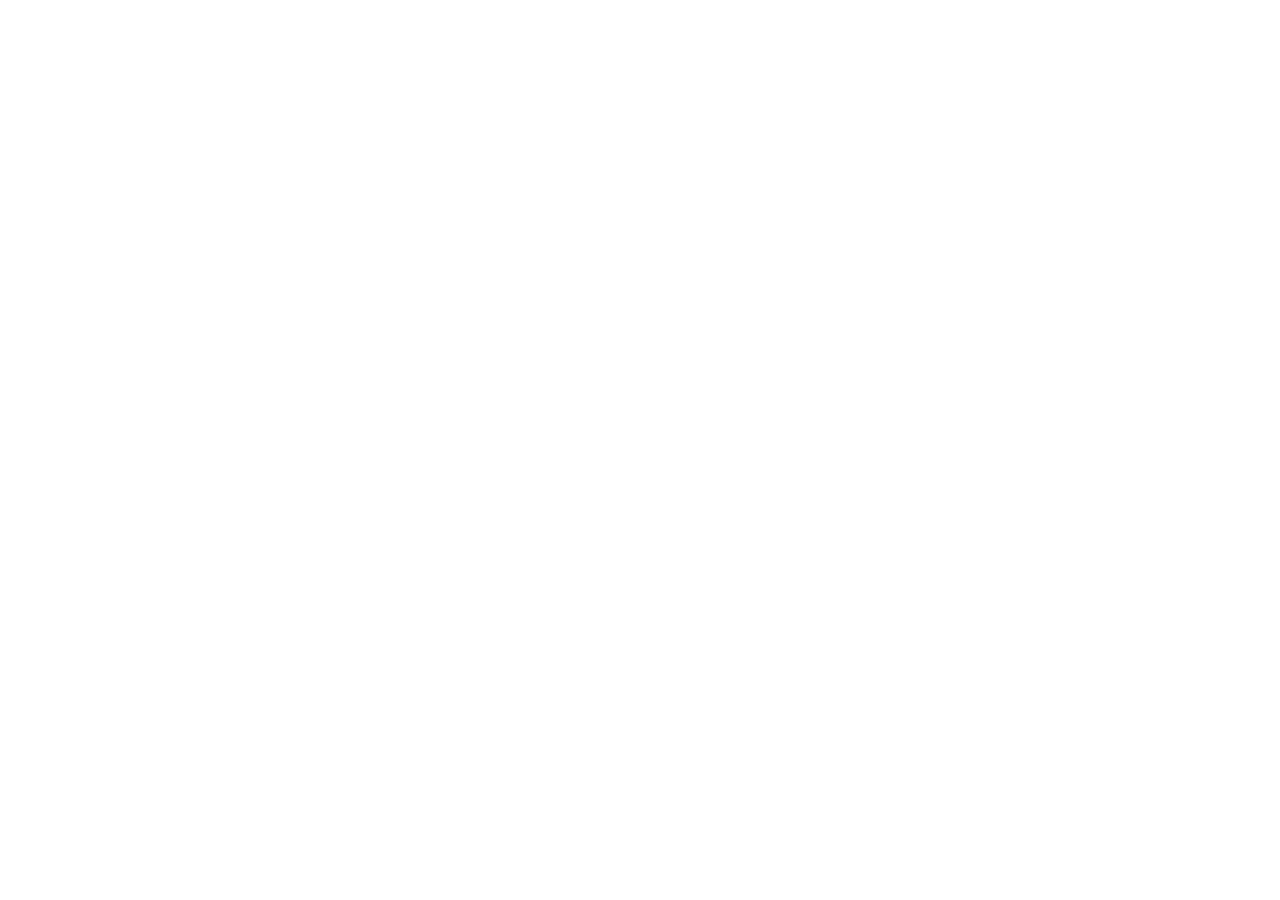
==== Number counter/index.html @ 9e612898 "Initial commit" ====
<!DOCTYPE html>
<html lang="en">
<head>
    <meta charset="UTF-8">
    <meta name="viewport" content="width=device-width, initial-scale=1.0">
    <title>Number counter</title>
    <link rel="stylesheet" href="demo.css">
    <script src="index.js"></script>
</head>
<body>
    
</body>
</html>
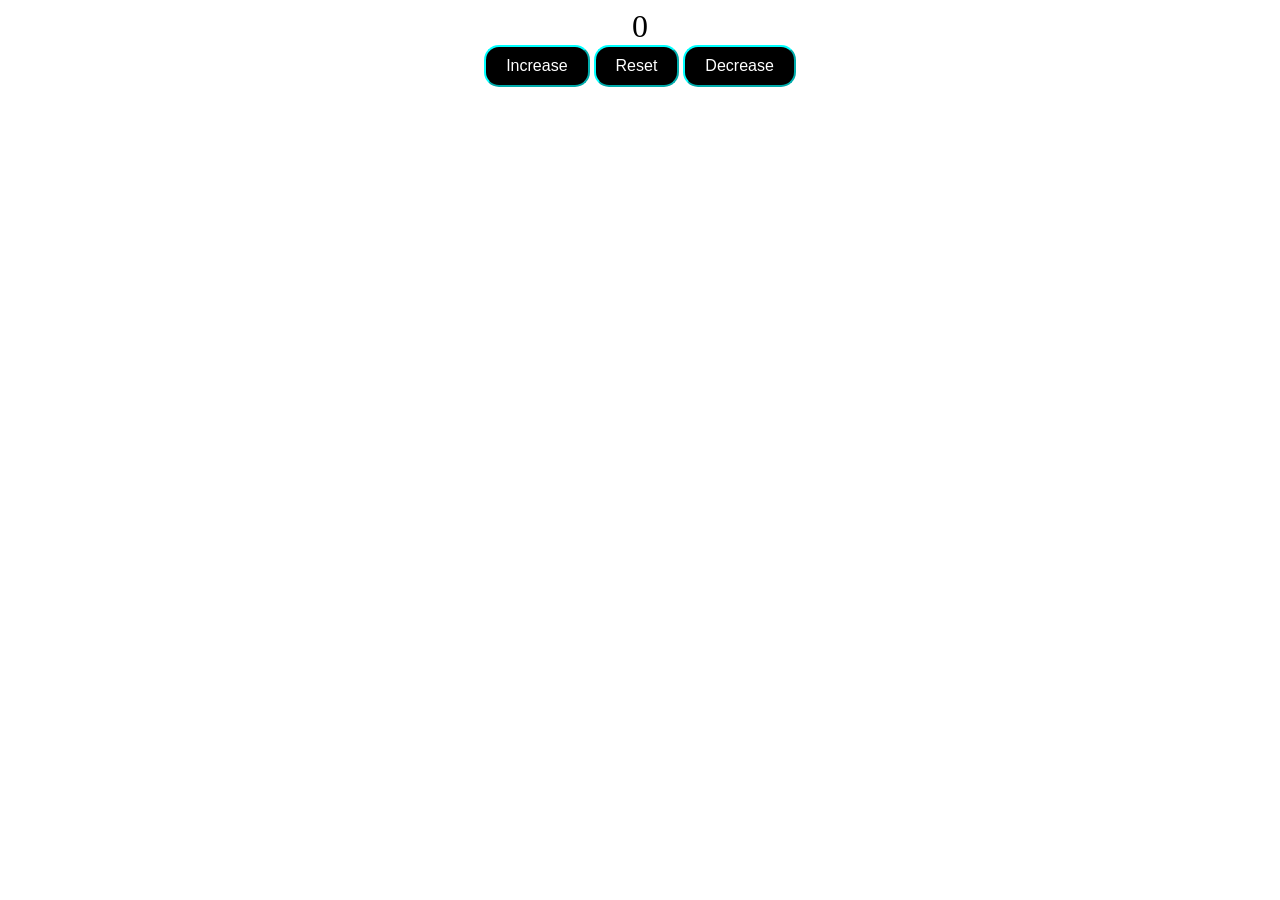
==== commit 6461f3bf: "Made a simple counter" ====
--- a/Number counter/index.html
+++ b/Number counter/index.html
@@ -5,9 +5,16 @@
     <meta name="viewport" content="width=device-width, initial-scale=1.0">
     <title>Number counter</title>
     <link rel="stylesheet" href="demo.css">
-    <script src="index.js"></script>
+    
 </head>
 <body>
-    
+        <label id="label">0</label><br>
+        <div class="mydiv">
+            <button id="btnIncrease" class="buttons">Increase</button>
+            <button id="btnReset" class="buttons">Reset</button>
+            <button id="btnDecrease" class="buttons">Decrease</button>
+        </div>
+
+        <script src="index.js"></script>
 </body>
 </html>
--- a/Number counter/demo.css
+++ b/Number counter/demo.css
@@ -0,0 +1,24 @@
+body
+{
+    text-align: center;
+}
+#label
+{
+    font-size: 2em;
+}
+.buttons
+{
+     padding: 10px 20px;
+     font-size: 1em;
+     border-radius: 15px;
+     border-color:cyan;
+     background-color: black;
+     color: white;
+}
+.buttons:hover
+{
+    color:rgb(55, 0, 0);
+    background-color: rgb(129, 104, 104);
+    border-color: green;
+    cursor: pointer;
+}
